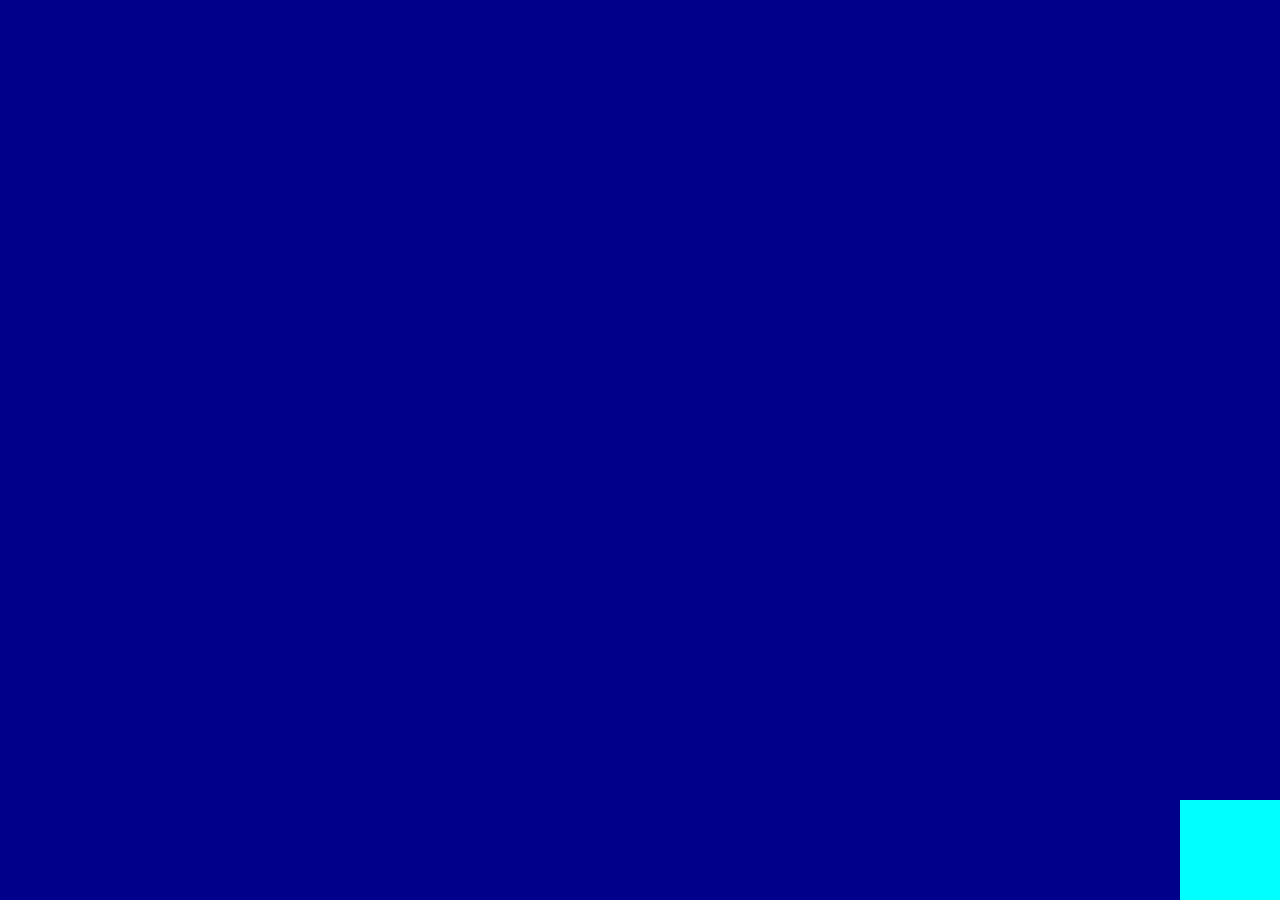
==== flex.html @ 91ca3231 "session 2.1" ====
<!DOCTYPE html>
<html lang="en">
<head>
    <meta charset="UTF-8">
    <meta name="viewport" content="width=device-width, initial-scale=1.0">
    <title>Document</title>

    <style>
        *{
            margin: 0;
            padding: 0;
        }
        main{
            display: flex;
            flex-direction: column;
            justify-content: end;
            align-items: end;




            height: 100vh;
            width: 100%;
            background-color: darkblue;

        }

        .box{
            width: 100px;
            height: 100px;
            background-color: aqua;

        }



    </style>
</head>
<body>

    <main>  
        <div class="box">

        </div>





    </main>


    
</body>
</html>
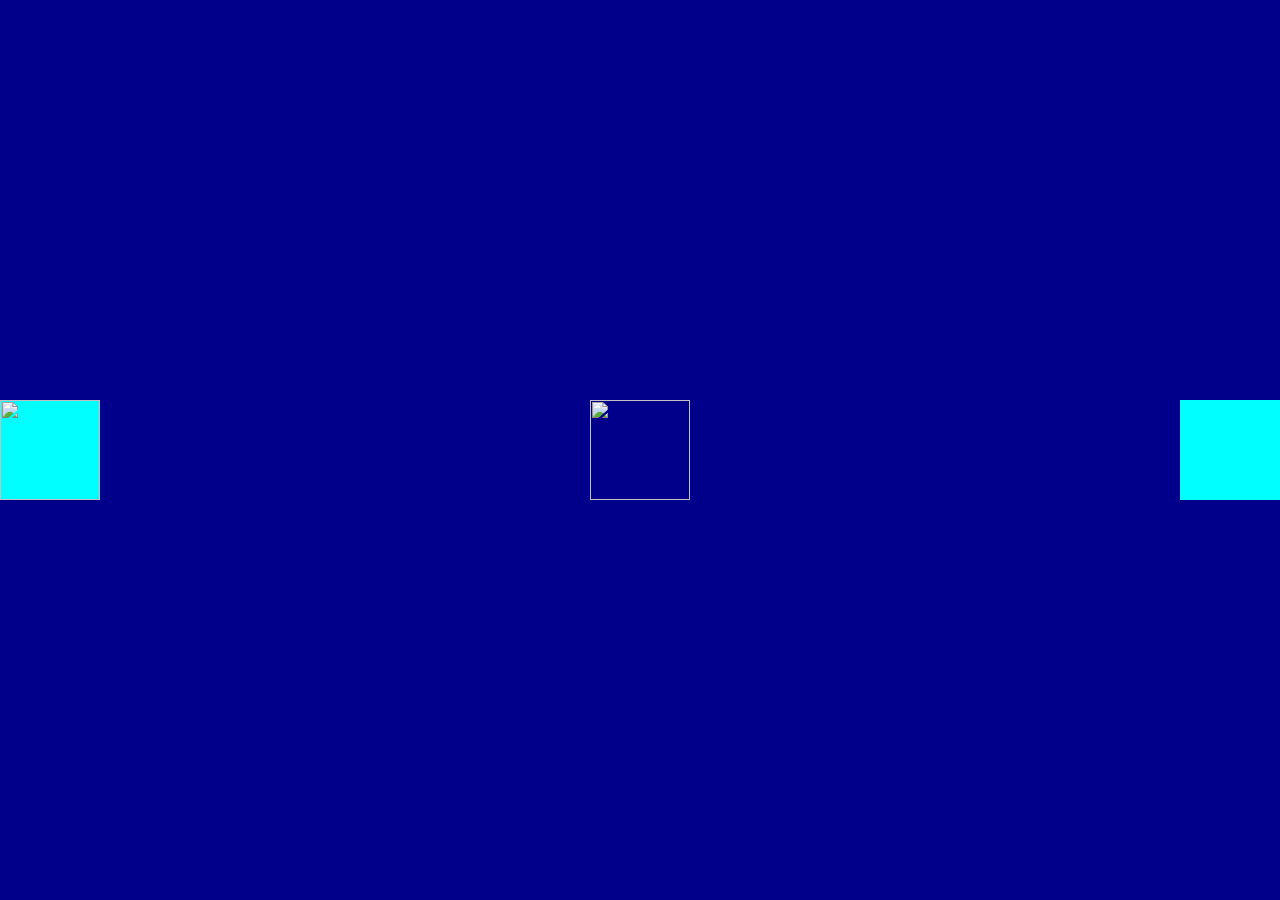
==== commit 8132a0f8: "session 2.2" ====
--- a/flex.html
+++ b/flex.html
@@ -10,29 +10,34 @@
             margin: 0;
             padding: 0;
         }
+
         main{
             display: flex;
-            flex-direction: column;
-            justify-content: end;
-            align-items: end;
+            flex-direction: row;
+            justify-content: space-between;
+            align-items: center;
 
-
-
+            gap: 5px;
 
             height: 100vh;
             width: 100%;
             background-color: darkblue;
 
         }
-
         .box{
             width: 100px;
             height: 100px;
             background-color: aqua;
 
+            display: flex;
+            flex-direction: row;
+            justify-content: center;
+            align-items: end;
         }
-
-
+        img{
+             width: 100px;
+             height: 100px;
+        }
 
     </style>
 </head>
@@ -40,12 +45,15 @@
 
     <main>  
         <div class="box">
+            <h1></h1>
+            <a href=""></a>
+            <img src="" alt="">
+        </div>
+  
+        <img src="../GRAVITY/front/logo.png" alt="">
+        <div class="box">
 
         </div>
-
-
-
-
 
     </main>
 
